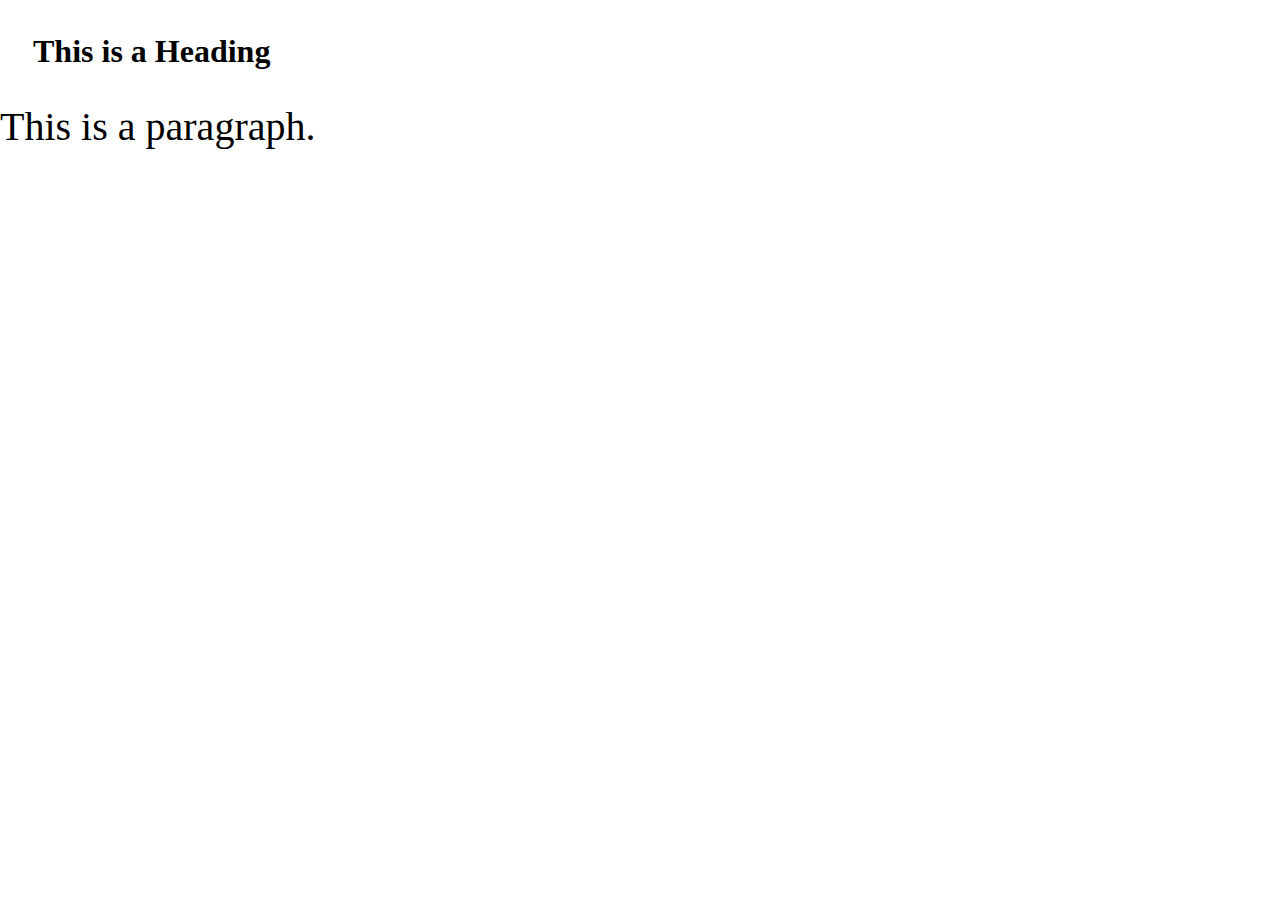
==== index.html @ e3bf278e "first project" ====
<!DOCTYPE html>
<html>
<head>
    <title>Forum</title>
      <link rel="icon" type="image/png" sizes="32x32" href="image/favicon-32x32.png">
      <link rel="stylesheet" type="text/css" href="main.css" />

</head>
<body>

<h1>This is a Heading</h1>
<p>This is a paragraph.</p>

</body>
</html>
---- main.css ----
.menu { grid-area: menu; }
.main { grid-area: main; }
    
.grid-container { 
    display: grid;
    grid-template-areas:
      'menu main main main main main'
      'menu main main main main main'
      'menu main main main main main';
    padding: 10px;
  }   

  #vid2 {
    position: fixed;
    max-width: 100%;
    width: 100vw;
    z-index: -1;
        }
  * {
      margin:0
    }

  * {
      box-sizing: border-box;
    }
    
    .navbar {
      overflow: hidden;
      background-color: #e9e9e9;
    }
  
    .navbar a {
      float: left;
      display: block;
      color: black;
      text-align: center;
      padding: 14px 16px;
      text-decoration: none;
      font-size: 17px;
    }
    
    .navbar a:hover {
      background-color: #ddd;
      color: black;
    }
    
    .navbar a.active {
      background-color: #2196F3;
      color: white;
    }
    
    .navbar .login-container {
      float: right;
    }
    
    .navbar input[type=text] {
      padding: 6px;
      margin-top: 8px;
      font-size: 17px;
      border: none;
      width: 150px; 
    }
    
    .navbar .login-container button {
      float: right;
      padding: 6px;
      margin-top: 8px;
      margin-right: 16px;
      background: #ddd;
      font-size: 17px;
      border: none;
      cursor: pointer;
    }
    
    .navbar .login-container button:hover {
      background: #ccc;
    }
 
    .container {
      border-radius: none;
      background-color:none;
      padding: 100px;
      
    }
    
  .element{
      background-color: rgba(255,255,255,0.8);
      margin: 0 auto;
      width:60%;
    }
    p{
      font-size: 40px;
    }
  
  h1{
    margin: 33px;
  }
  textarea {
    resize: none;
    width: 30%;
    padding: 18px;
}
input{
  padding: 8px;
}
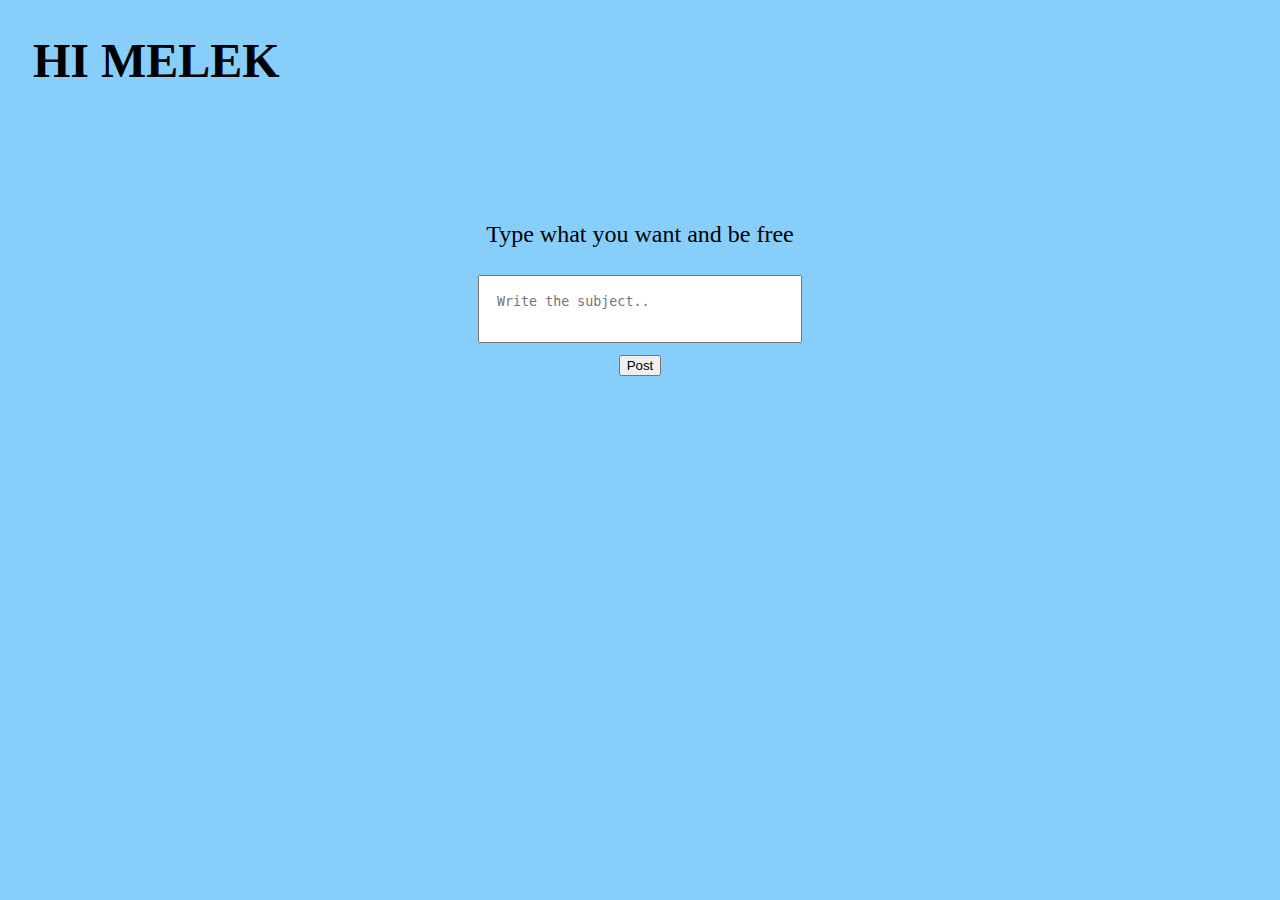
==== commit 282614f5: "first project" ====
--- a/index.html
+++ b/index.html
@@ -8,8 +8,20 @@
 </head>
 <body>
 
-<h1>This is a Heading</h1>
-<p>This is a paragraph.</p>
+  <h1>HI MELEK</h1>
+    <div class="container" align="center">  
+        <label for="subject">Type what you want and be free </label>
+        <br> <br>
+             <textarea id='index' style="resize: none"  id="subject" name="subject"  placeholder="Write the subject.." ></textarea>
+             <br>
+                 <button type="button" onclick="alert('♥ thanks for sharing ♥')">Post</button>
 
+
+             <style>
+                 body{
+                     background-color:lightskyblue;
+                     font-size: 150%;                   
+                 }
+             </style> 
 </body>
 </html>--- a/main.css
+++ b/main.css
@@ -102,4 +102,4 @@
 }
 input{
   padding: 8px;
-}+}
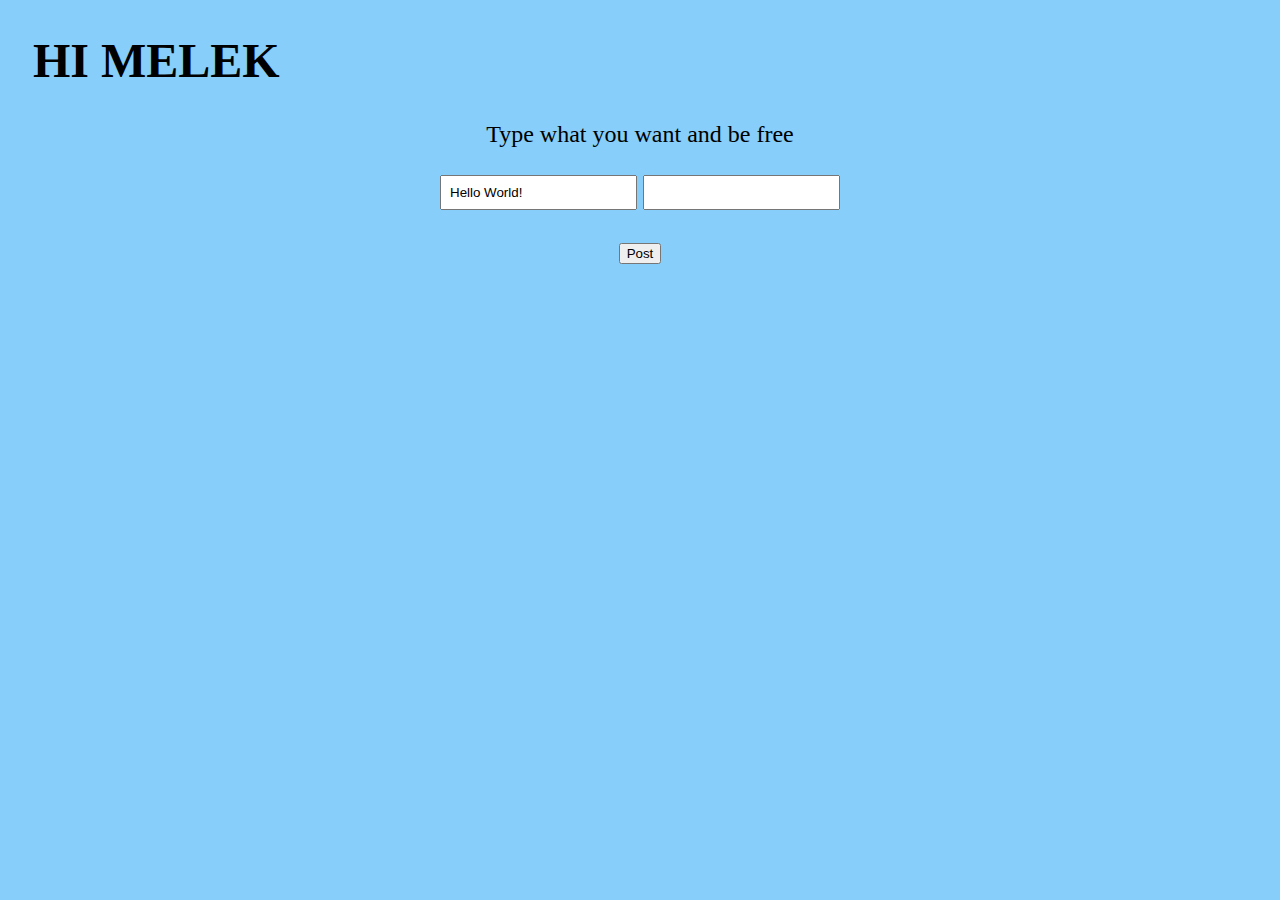
==== commit 80aa385b: "first project" ====
--- a/index.html
+++ b/index.html
@@ -7,15 +7,21 @@
 
 </head>
 <body>
+    <h1>HI MELEK</h1>
 
-  <h1>HI MELEK</h1>
-    <div class="container" align="center">  
-        <label for="subject">Type what you want and be free </label>
-        <br> <br>
-             <textarea id='index' style="resize: none"  id="subject" name="subject"  placeholder="Write the subject.." ></textarea>
-             <br>
-                 <button type="button" onclick="alert('♥ thanks for sharing ♥')">Post</button>
+    <div class="container2" align="center">
 
+       <label for="subject">Type what you want and be free </label>
+       <br><br>
+              <input type="text" id="field1" value="Hello World!">
+              <input type="text" id="field2"><br><br>             
+        <button type="button"  onclick="myFunction()" && onclick="alert('♥ thanks for sharing ♥')" > Post </button>    
+     
+            <script>
+                function myFunction() {
+                    document.getElementById("field2").value = document.getElementById("field1").value;
+                }
+             </script>
 
              <style>
                  body{
@@ -23,5 +29,8 @@
                      font-size: 150%;                   
                  }
              </style> 
+    </div>
+          <script src="https://code.jquery.com/jquery-3.5.0.js"></script>
+          <script src="main.js"></script>    
 </body>
 </html>--- a/main.css
+++ b/main.css
@@ -103,3 +103,5 @@
 input{
   padding: 8px;
 }
+
+
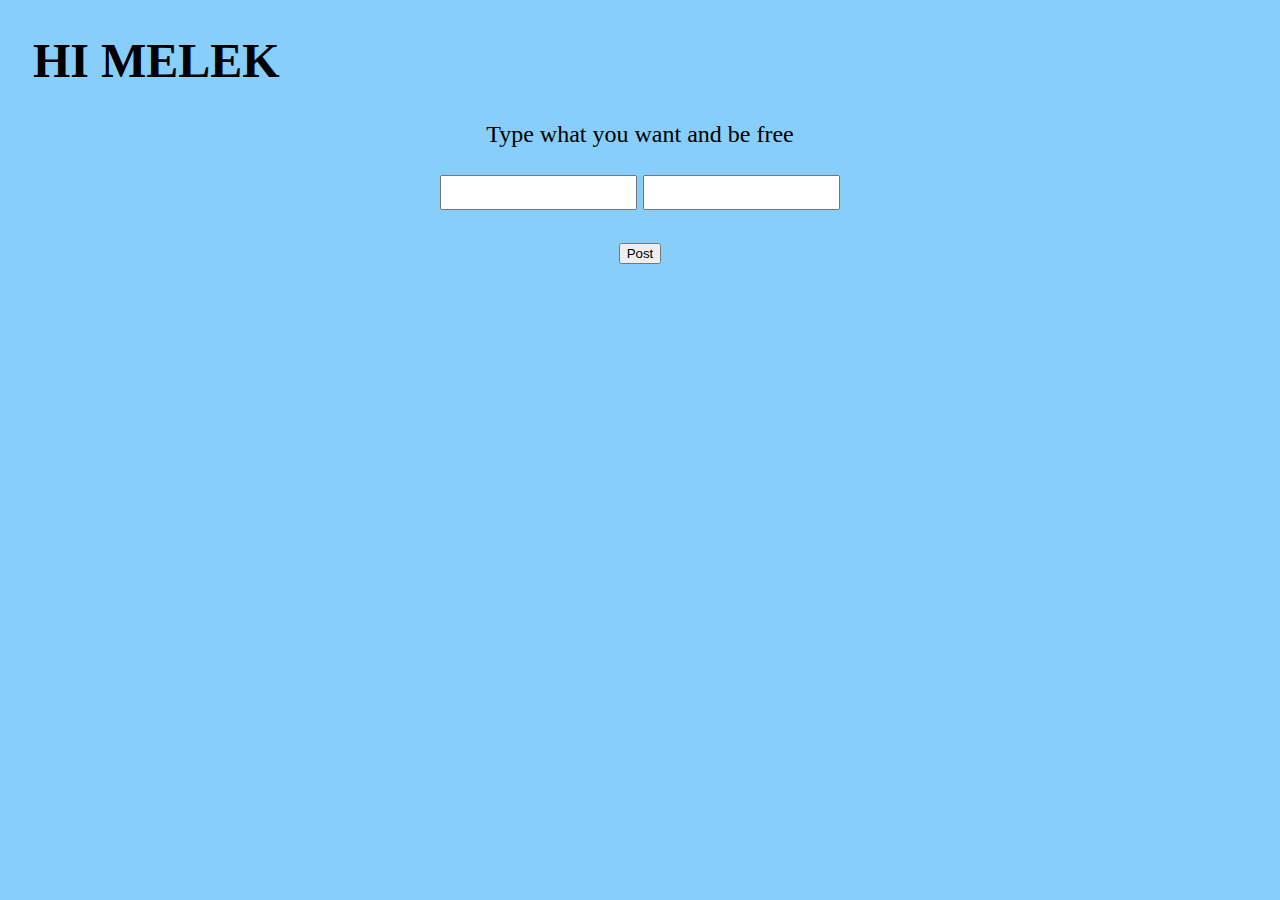
==== commit aee243bf: "first project" ====
--- a/index.html
+++ b/index.html
@@ -13,11 +13,11 @@
 
        <label for="subject">Type what you want and be free </label>
        <br><br>
-              <input type="text" id="field1" value="Hello World!">
-              <input type="text" id="field2"><br><br>             
-        <button type="button"  onclick="myFunction()" && onclick="alert('♥ thanks for sharing ♥')" > Post </button>    
-     
-            <script>
+              <input type="text" id="field1" value="">
+              <input type="text" id="field2"><br><br>                  
+ <!-- didnt wirkk !!!!!!!!!!!!!!!!!!!!!!!!!!!!!!!!!!!!!!!!! -->      
+        <button type="button"  onclick="myFunction()" && onclick="alert('♥ thanks for sharing ♥')" > Post </button>        
+           <script>
                 function myFunction() {
                     document.getElementById("field2").value = document.getElementById("field1").value;
                 }
--- a/main.css
+++ b/main.css
@@ -105,3 +105,26 @@
 }
 
 
+ul{
+  margin: 0;
+  padding: 0;       
+  list-style: none;
+  overflow: hidden;
+  margin-bottom: 5px;
+  padding-bottom: 5px;
+  border-bottom: 1px solid green; 
+}
+
+ul li{
+  float: left;   
+  margin-right: 10px;
+}
+
+ul li a{
+  text-decoration: none;
+  display: block;
+}
+
+ul li a.active{
+  border-bottom: 5px solid red;    
+}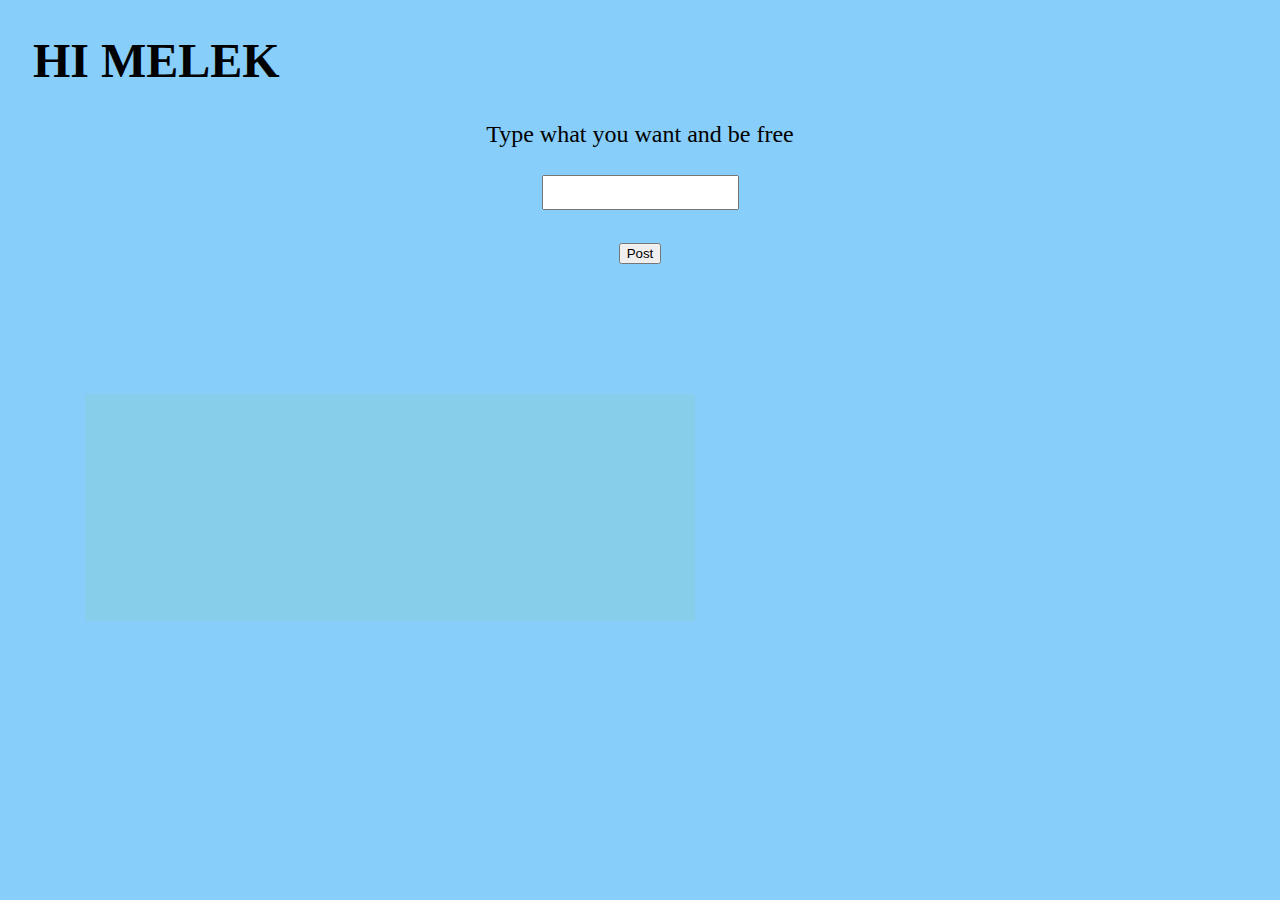
==== commit 7064f327: "first project" ====
--- a/index.html
+++ b/index.html
@@ -14,13 +14,16 @@
        <label for="subject">Type what you want and be free </label>
        <br><br>
               <input type="text" id="field1" value="">
-              <input type="text" id="field2"><br><br>                  
- <!-- didnt wirkk !!!!!!!!!!!!!!!!!!!!!!!!!!!!!!!!!!!!!!!!! -->      
-        <button type="button"  onclick="myFunction()" && onclick="alert('♥ thanks for sharing ♥')" > Post </button>        
+              <br><br>
+                             
+        <button id='button' type="button"  onclick="myFunction()"> Post </button>        
            <script>
                 function myFunction() {
+                    alert('♥ thanks for sharing ♥')
                     document.getElementById("field2").value = document.getElementById("field1").value;
+                    document.getElementById("field1").value = ''
                 }
+    
              </script>
 
              <style>
@@ -28,8 +31,10 @@
                      background-color:lightskyblue;
                      font-size: 150%;                   
                  }
-             </style> 
+             </style>
     </div>
+      <div> <input type="text" id="field2"> <br><br> </div>
+
           <script src="https://code.jquery.com/jquery-3.5.0.js"></script>
           <script src="main.js"></script>    
 </body>
--- a/main.css
+++ b/main.css
@@ -105,26 +105,13 @@
 }
 
 
-ul{
-  margin: 0;
-  padding: 0;       
-  list-style: none;
-  overflow: hidden;
-  margin-bottom: 5px;
-  padding-bottom: 5px;
-  border-bottom: 1px solid green; 
-}
+#field2{
+  padding: 95px;
+  margin: 130px;
+  margin-left: 85px;
+  background-color: skyblue;
+  border: skyblue;
+  color: maroon;
+  font-size: xx-large;
 
-ul li{
-  float: left;   
-  margin-right: 10px;
-}
-
-ul li a{
-  text-decoration: none;
-  display: block;
-}
-
-ul li a.active{
-  border-bottom: 5px solid red;    
 }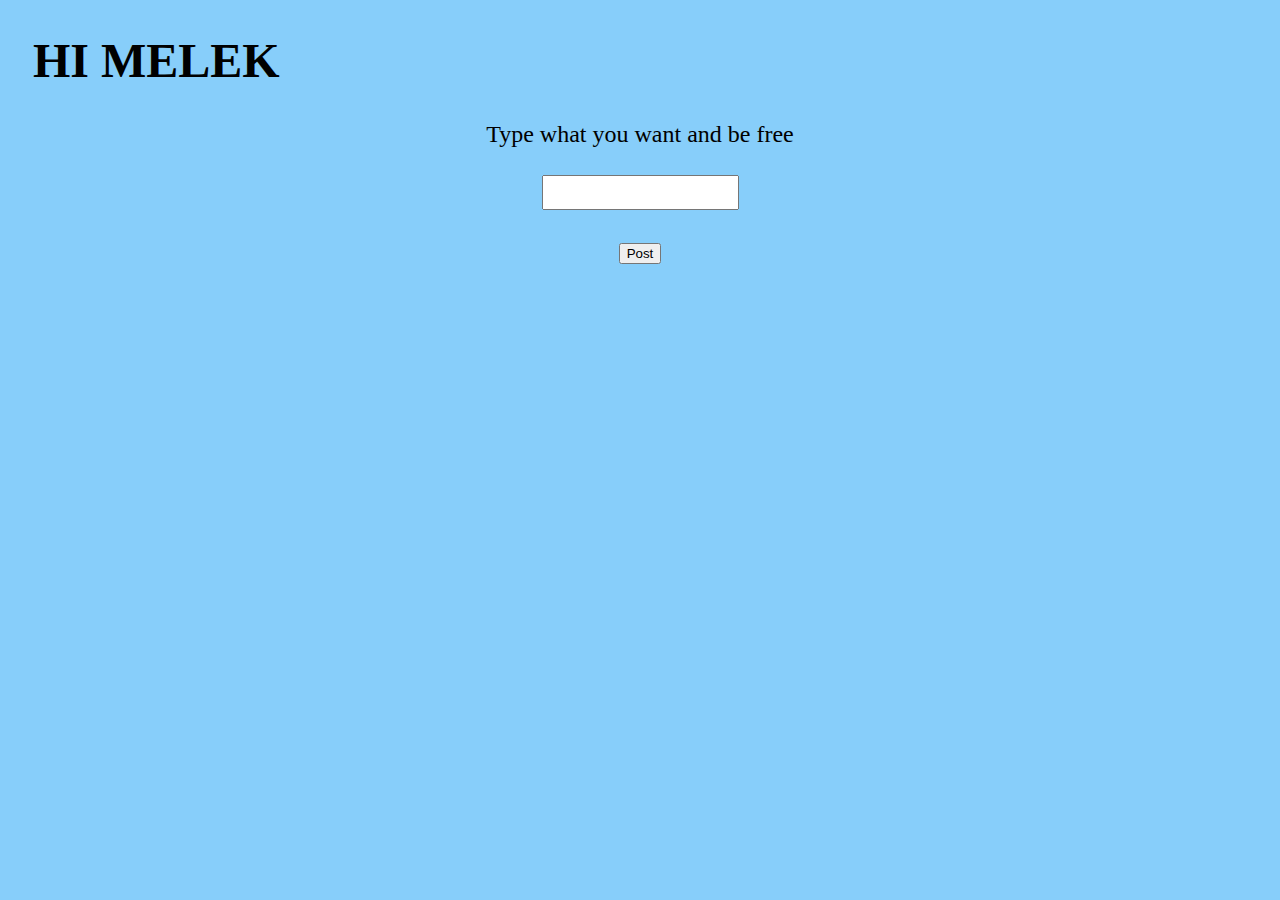
==== commit 55ca9099: "first project" ====
--- a/index.html
+++ b/index.html
@@ -19,9 +19,12 @@
         <button id='button' type="button"  onclick="myFunction()"> Post </button>        
            <script>
                 function myFunction() {
-                    alert('♥ thanks for sharing ♥')
+                    $('#field2').fadeOut(1)
+                  alert('♥ thanks for sharing ♥')
                     document.getElementById("field2").value = document.getElementById("field1").value;
                     document.getElementById("field1").value = ''
+                    $("#field2").fadeIn(2000);
+
                 }
     
              </script>
--- a/main.css
+++ b/main.css
@@ -109,8 +109,8 @@
   padding: 95px;
   margin: 130px;
   margin-left: 85px;
-  background-color: skyblue;
-  border: skyblue;
+  background-color: lightskyblue;
+  border: lightskyblue;
   color: maroon;
   font-size: xx-large;
 
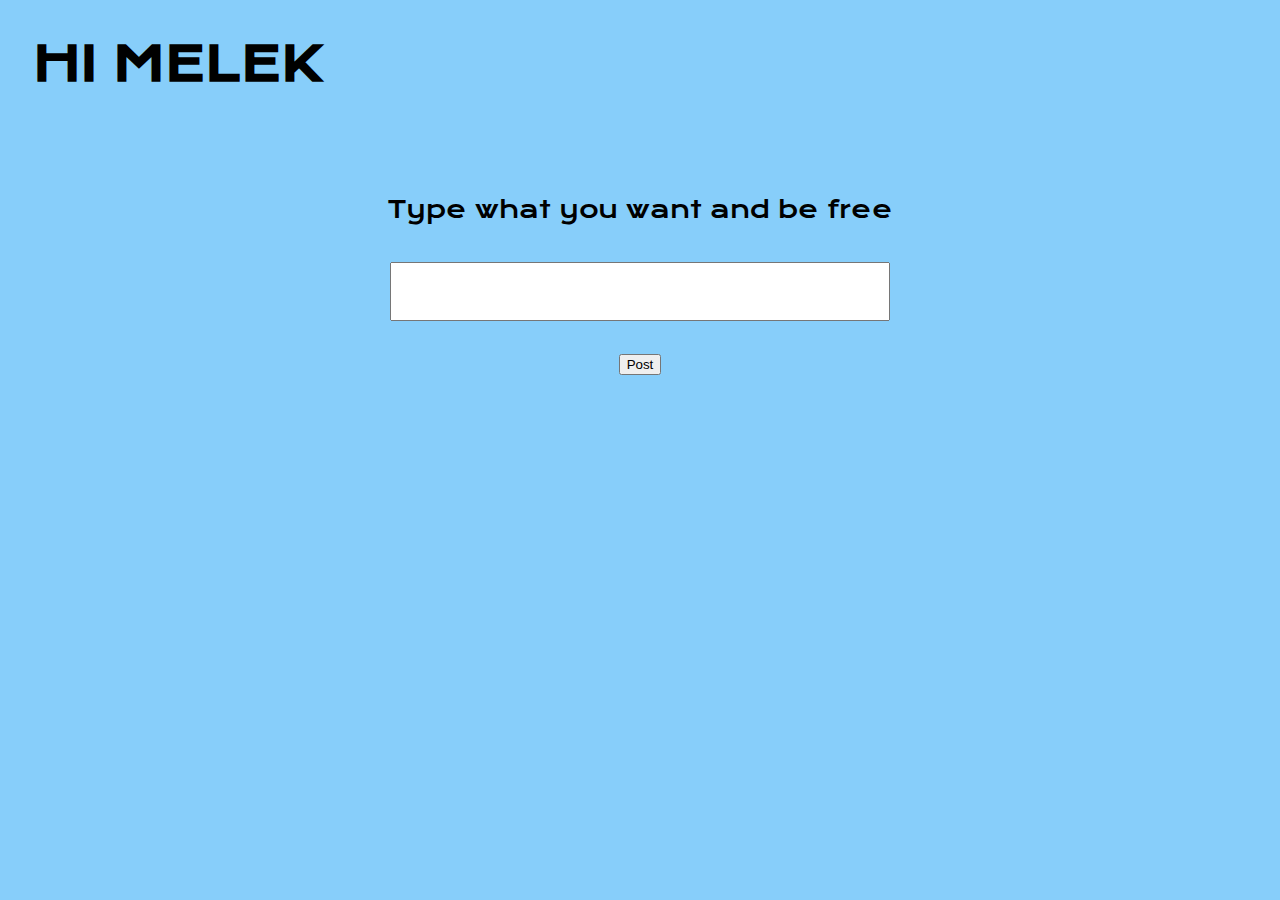
==== commit 94c08461: "first project" ====
--- a/index.html
+++ b/index.html
@@ -4,6 +4,8 @@
     <title>Forum</title>
       <link rel="icon" type="image/png" sizes="32x32" href="image/favicon-32x32.png">
       <link rel="stylesheet" type="text/css" href="main.css" />
+      <link href="https://fonts.googleapis.com/css2?family=Krona+One&display=swap" rel="stylesheet">
+      <link href="https://fonts.googleapis.com/css2?family=Krona+One&display=swap" rel="stylesheet">
 
 </head>
 <body>
--- a/main.css
+++ b/main.css
@@ -94,6 +94,8 @@
   
   h1{
     margin: 33px;
+    font-family: 'Krona One', sans-serif;
+    margin-bottom: 100px;
   }
   textarea {
     resize: none;
@@ -101,17 +103,29 @@
     padding: 18px;
 }
 input{
-  padding: 8px;
+  padding: 20px;
+    width: 39%;
+    margin-top: 10px;
 }
 
 
 #field2{
   padding: 95px;
-  margin: 130px;
+  margin: 80px;
   margin-left: 85px;
   background-color: lightskyblue;
   border: lightskyblue;
   color: maroon;
   font-size: xx-large;
 
+}
+label{
+  font-family: 'Krona One', sans-serif;
+}
+#psw{
+  padding: 8px;
+  width: 39%;
+  margin-top: 10px;
+  border: none;
+  padding-bottom: 7px;
 }